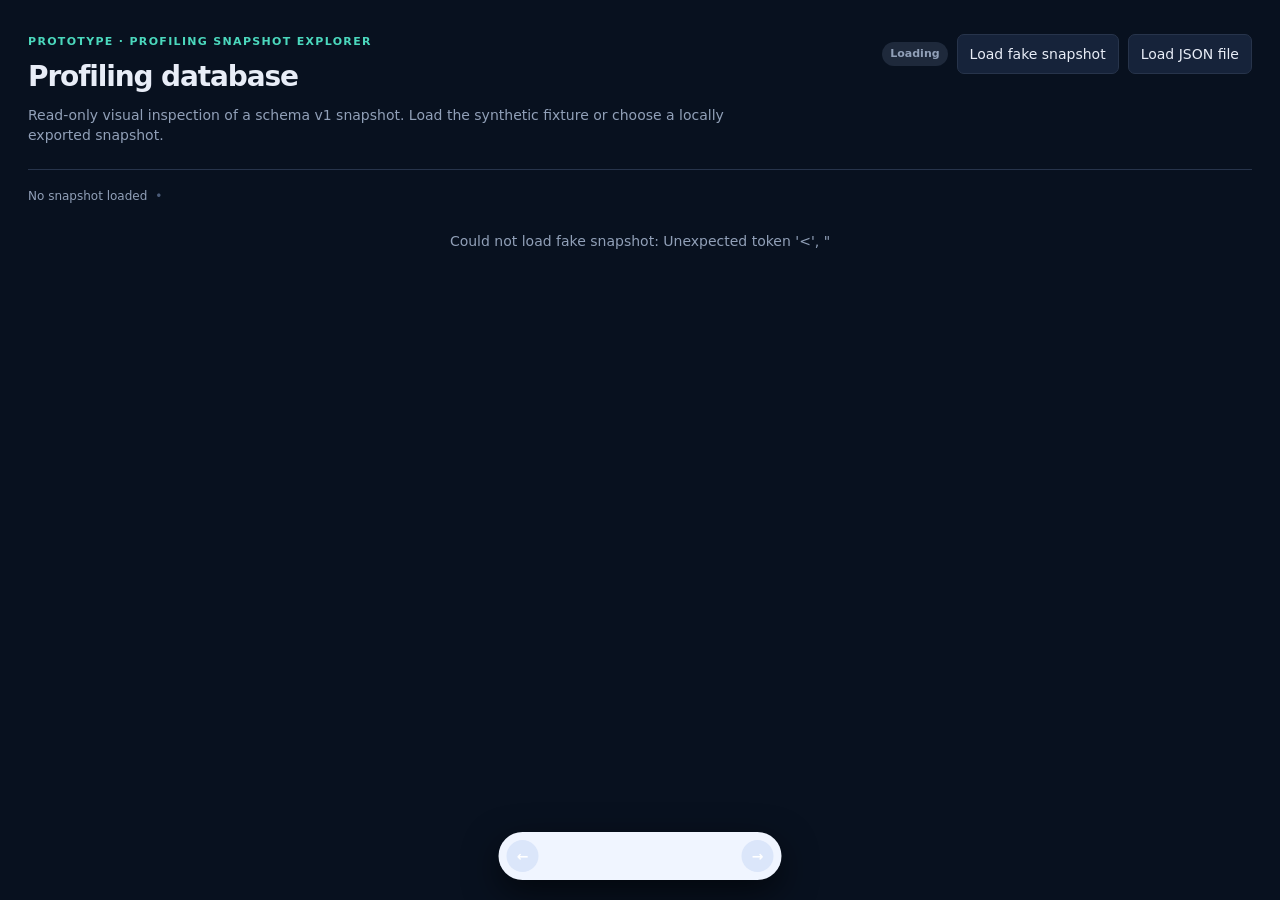
==== prototypes/profiling_database_visualizer/index.html @ 90f5b5c0 "refactor: modularize experiments with Hydra" ====
<!doctype html>
<html lang="en">
  <head>
    <meta charset="utf-8" />
    <meta name="viewport" content="width=device-width, initial-scale=1" />
    <title>Profiling Database Explorer — Prototype</title>
    <style>
      :root { color-scheme: dark; --ink:#e8edf7; --muted:#91a0b8; --line:#27344b; --panel:#101b2d; --canvas:#08111f; --blue:#61a7ff; --teal:#4bd8bd; --yellow:#ffca5f; --red:#ff7594; }
      * { box-sizing: border-box; } body { margin:0; font:14px/1.45 Inter, ui-sans-serif, system-ui, sans-serif; background:var(--canvas); color:var(--ink); }
      button, input { font:inherit; } button { cursor:pointer; } .shell { max-width:1280px; padding:34px 28px 115px; margin:auto; }
      header { display:flex; align-items:start; justify-content:space-between; gap:24px; border-bottom:1px solid var(--line); padding-bottom:24px; } h1 { margin:0; font-size:28px; letter-spacing:-.04em; } h2 { font-size:17px; margin:0 0 14px; } h3 { margin:0; font-size:13px; color:var(--muted); font-weight:600; }
      .eyebrow { color:var(--teal); font-size:11px; font-weight:800; letter-spacing:.12em; text-transform:uppercase; margin-bottom:7px; } .sub { color:var(--muted); margin:7px 0 0; max-width:700px; }
      .actions { display:flex; align-items:center; flex-wrap:wrap; justify-content:end; gap:9px; } .button { border:1px solid var(--line); color:var(--ink); background:#16233a; padding:9px 12px; border-radius:7px; } .button:hover { border-color:var(--blue); } .file { display:none; }
      .badge { padding:4px 8px; border-radius:999px; font-size:11px; font-weight:700; background:#1e293b; color:var(--muted); } .badge.synthetic { background:#493b19; color:var(--yellow); } .badge.good { color:var(--teal); background:#123a39; } .badge.bad { color:var(--red); background:#442132; }
      .meta { display:flex; gap:8px; align-items:center; margin-top:18px; color:var(--muted); font-size:12px; } .dot { color:#4b5c79; }
      .grid { display:grid; grid-template-columns:repeat(4,1fr); gap:12px; margin:22px 0; }.card { background:var(--panel); border:1px solid var(--line); border-radius:9px; padding:16px; }.value { font-size:26px; font-weight:750; letter-spacing:-.04em; margin-top:4px; }.note { color:var(--muted); font-size:12px; margin-top:3px; }
      .section { background:var(--panel); border:1px solid var(--line); border-radius:9px; padding:19px; margin-top:14px; } .section-head { display:flex; justify-content:space-between; gap:12px; align-items:center; margin-bottom:14px; }
      table { width:100%; border-collapse:collapse; } th { color:var(--muted); font-weight:600; text-align:left; font-size:11px; text-transform:uppercase; letter-spacing:.07em; padding:0 10px 9px; } td { padding:11px 10px; border-top:1px solid var(--line); vertical-align:middle; } .right { text-align:right; }.mono { font:12px ui-monospace, SFMono-Regular, Menlo, monospace; }.empty { color:var(--muted); padding:25px; text-align:center; }
      .split { display:grid; grid-template-columns:1.25fr .75fr; gap:14px; }.tool-tabs { display:flex; gap:7px; flex-wrap:wrap; }.tab { padding:7px 10px; border-radius:6px; border:1px solid var(--line); background:transparent; color:var(--muted); }.tab.active { color:#06111f; background:var(--blue); border-color:var(--blue); font-weight:700; }.config { border-top:1px solid var(--line); padding:14px 0; }.config:first-child { border-top:0; padding-top:0; }.config-title { display:flex; justify-content:space-between; align-items:center; }.bars { display:grid; gap:9px; margin-top:13px; }.bar-row { display:grid; grid-template-columns:90px 1fr 55px; gap:9px; align-items:center; font-size:12px; }.track { background:#22304a; height:7px; border-radius:9px; overflow:hidden; }.fill { height:100%; background:var(--blue); border-radius:inherit; }.fill.resource { background:var(--yellow); }.fill.quality { background:var(--teal); }
      .legend { display:flex; gap:14px; color:var(--muted); font-size:12px; }.legend span::before { content:""; display:inline-block; height:8px; width:8px; border-radius:50%; background:var(--blue); margin-right:5px; }.legend .quality::before { background:var(--teal); }.legend .resource::before { background:var(--yellow); }
      .network { display:grid; grid-template-columns:1fr 1fr; gap:13px; }.transfer { border:1px solid var(--line); padding:14px; border-radius:7px; background:#0d1728; }.route { display:flex; gap:8px; align-items:center; font-weight:700; }.arrow { color:var(--blue); }.transfer-grid { display:grid; grid-template-columns:1fr 1fr; gap:10px; margin-top:13px; color:var(--muted); font-size:12px; }.transfer-grid strong { display:block; color:var(--ink); font-size:15px; margin-top:1px; }.callout { border-left:3px solid var(--yellow); background:#231d11; padding:11px 13px; color:#e5d8b5; font-size:12px; margin-top:14px; }
      .switcher { position:fixed; bottom:20px; left:50%; transform:translateX(-50%); z-index:5; display:flex; align-items:center; gap:10px; padding:8px; background:#f0f5ff; color:#101827; border-radius:999px; box-shadow:0 12px 35px #0009; }.switcher button { background:#dbe6fa; border:0; width:32px; height:32px; border-radius:50%; font-weight:800; }.switcher button:hover { background:#bdcff1; }.switcher span { min-width:183px; text-align:center; font-size:12px; font-weight:750; }
      @media (max-width:760px) { .shell { padding:20px 14px 100px; } header { display:block; }.actions { margin-top:16px; justify-content:start; }.grid { grid-template-columns:1fr 1fr; }.split,.network { grid-template-columns:1fr; } th:nth-child(4),td:nth-child(4) { display:none; }.bar-row { grid-template-columns:58px 1fr 48px; } }
    </style>
  </head>
  <body>
    <main class="shell">
      <header>
        <div><div class="eyebrow">PROTOTYPE · profiling snapshot explorer</div><h1>Profiling database</h1><p class="sub">Read-only visual inspection of a schema v1 snapshot. Load the synthetic fixture or choose a locally exported snapshot.</p></div>
        <div class="actions"><span id="kind" class="badge">Loading</span><button class="button" id="fake">Load fake snapshot</button><label class="button" for="file">Load JSON file</label><input class="file" id="file" type="file" accept="application/json,.json" /></div>
      </header>
      <div class="meta"><span id="snapshot">No snapshot loaded</span><span class="dot">•</span><span id="digest" class="mono"></span></div>
      <div id="app"></div>
    </main>
    <nav class="switcher" id="switcher" aria-label="Prototype view switcher"><button id="prev" aria-label="Previous view">←</button><span id="view-label"></span><button id="next" aria-label="Next view">→</button></nav>
    <script>
      // Three variants of the profiling database page, switchable via ?variant=.
      const variants = [
        {key:'overview', label:'A — Coverage overview'},
        {key:'tool', label:'B — Tool inspector'},
        {key:'network', label:'C — Network routes'},
      ];
      let snapshot, schema, selectedTool = 0;
      const fmt = (n, digits=1) => Number(n).toLocaleString(undefined,{maximumFractionDigits:digits});
      const eligible = () => snapshot.tools.filter(t => t.eligibility.status === 'eligible');
      const profiles = () => eligible().flatMap(t => t.execution_profiles.map(p => ({...p, tool_id:t.tool_id})));
      function html(strings,...values) { return strings.reduce((r,s,i)=>r+s+(values[i]??''),''); }
      function currentVariant() { const k = new URLSearchParams(location.search).get('variant'); return variants.some(v=>v.key===k) ? k : 'overview'; }
      function setVariant(key) { const u=new URL(location);u.searchParams.set('variant',key);history.replaceState({},'',u);render(); }
      function summaryCards() {
        const ps=profiles(); const compatible=ps.length; const configurations=eligible().reduce((n,t)=>n+t.configurations.length,0);
        return html`<div class="grid"><div class="card"><h3>Known tools</h3><div class="value">${snapshot.tools.length}</div><div class="note">${eligible().length} eligible for scheduling</div></div><div class="card"><h3>Configurations</h3><div class="value">${configurations}</div><div class="note">runtime choices, not placements</div></div><div class="card"><h3>Execution profiles</h3><div class="value">${compatible}</div><div class="note">compatible configuration × device pairs</div></div><div class="card"><h3>Transfer routes</h3><div class="value">${snapshot.transfer_profiles.length} / 6</div><div class="note">directed cross-device measurements</div></div></div>`;
      }
      function overview() {
        const rows=eligible().flatMap(tool=>tool.configurations.map(c=>{const q=tool.quality_profiles.find(p=>p.configuration_id===c.configuration_id);const ep=tool.execution_profiles.filter(p=>p.configuration_id===c.configuration_id);return `<tr><td><strong>${tool.tool_id}</strong></td><td class="mono">${c.configuration_id}</td><td>${q ? (q.normalized_quality_lcb*100).toFixed(0)+'%' : '—'}</td><td>${ep.map(p=>p.device_id).join(', ')||'—'}</td><td class="right">${ep.length}</td></tr>`;}));
        return summaryCards()+`<section class="section"><div class="section-head"><h2>Configuration coverage</h2><span class="badge good">schema v${snapshot.schema_version}</span></div><table><thead><tr><th>Tool</th><th>Configuration</th><th>Quality LCB</th><th>Compatible placement</th><th class="right">Profiles</th></tr></thead><tbody>${rows.join('')}</tbody></table></section><section class="section"><div class="section-head"><h2>Snapshot boundary</h2><span class="badge">immutable replay input</span></div><div class="split"><div><h3>Execution boundary</h3><p>${snapshot.measurement_scope.execution_boundary}</p></div><div><h3>Input bucket</h3><p class="mono">${snapshot.measurement_scope.input_bucket} · batch ${snapshot.measurement_scope.batch_size} · ${snapshot.measurement_scope.warm_execution?'warm':'cold'}</p></div></div></section>`;
      }
      function toolInspector() {
        const tools=eligible(); const t=tools[selectedTool]||tools[0]; if(!t)return '<div class="empty">No eligible tools in this snapshot.</div>';
        const configs=t.configurations.map(c=>{const q=t.quality_profiles.find(p=>p.configuration_id===c.configuration_id); const ex=t.execution_profiles.filter(p=>p.configuration_id===c.configuration_id); const maxL=Math.max(...t.execution_profiles.map(p=>p.warm_latency_p95_ms)); const maxResource=Math.max(...t.execution_profiles.map(p=>p.mean_incremental_execution_energy_j)); return `<article class="config"><div class="config-title"><strong class="mono">${c.configuration_id}</strong><span class="badge">${c.runtime.backend} · ${c.runtime.numeric_format}</span></div><div class="bars"><div class="bar-row"><span>Quality</span><div class="track"><div class="fill quality" style="width:${(q?.normalized_quality_lcb||0)*100}%"></div></div><strong>${q?(q.normalized_quality_lcb*100).toFixed(0)+'%':'—'}</strong></div>${ex.map(p=>`<div class="bar-row"><span>${p.device_id}</span><div class="track"><div class="fill" style="width:${p.warm_latency_p95_ms/maxL*100}%"></div></div><strong>${fmt(p.warm_latency_p95_ms)} ms</strong></div><div class="bar-row"><span>${p.device_id} resource score</span><div class="track"><div class="fill resource" style="width:${p.mean_incremental_execution_energy_j/maxResource*100}%"></div></div><strong>${fmt(p.mean_incremental_execution_energy_j)}</strong></div>`).join('')}</div></article>`;}).join('');
        return `<section class="section"><div class="section-head"><div><h2>Tool inspector</h2><div class="tool-tabs">${tools.map((x,i)=>`<button class="tab ${i===selectedTool?'active':''}" data-tool="${i}">${x.tool_id}</button>`).join('')}</div><div class="legend"><span class="quality">Quality LCB</span><span>Latency</span><span class="resource">Resource score ↓</span></div></div><div class="split"><div><h3>Configurations and placement trade-offs</h3><div style="margin-top:15px">${configs}</div></div><aside><h3>Quality contract</h3><p><strong>${t.quality_contract.metric_name}</strong> · ${t.quality_contract.direction.replaceAll('_',' ')}</p><p class="note">Semantic floor: ${t.quality_contract.semantic_floor}<br>Reference: <span class="mono">${t.quality_contract.reference.configuration_id}</span> (${t.quality_contract.reference.raw_metric})</p><h3 style="margin-top:22px">Dimensions</h3>${Object.entries(t.dimensions).map(([k,v])=>`<p class="note"><span class="mono">${k}</span><br>${v.applicable?'choices:':'fixed:'} ${v.values.join(', ')}</p>`).join('')}</aside></div></section>`;
      }
      function network() { const cards=snapshot.transfer_profiles.map(p=>`<article class="transfer"><div class="route"><span>${p.source_device_id}</span><span class="arrow">→</span><span>${p.destination_device_id}</span></div><div class="transfer-grid"><div>Propagation<strong>${fmt(p.propagation_delay_ms)} ms</strong></div><div>Bandwidth<strong>${fmt(p.bandwidth_bytes_per_second/1e6)} MB/s</strong></div><div>Setup resource score<strong>${fmt(p.setup_energy_j,3)}</strong></div><div>Per-byte resource score<strong>${p.energy_per_byte_j.toExponential(1)}</strong></div></div></article>`).join(''); return summaryCards()+`<section class="section"><div class="section-head"><h2>Directed transfer profiles</h2><span class="badge good">${snapshot.transfer_profiles.length===6?'complete directed graph':'incomplete graph'}</span></div><div class="network">${cards}</div><div class="callout">Lower resource scores are better. For payload S, the transfer resource score = setup resource score + S × per-byte resource score. Same-device edges have a score of zero and no profile.</div></section><section class="section"><h2>Devices</h2><table><thead><tr><th>ID</th><th>Hardware class</th><th>Description</th></tr></thead><tbody>${snapshot.devices.map(d=>`<tr><td class="mono">${d.device_id}</td><td>${d.hardware_class}</td><td>${d.description}</td></tr>`).join('')}</tbody></table></section>`; }
      function render() { const key=currentVariant(); document.getElementById('view-label').textContent=variants.find(v=>v.key===key).label; const app=document.getElementById('app'); if(!snapshot){app.innerHTML='<div class="empty">Loading snapshot…</div>';return;} app.innerHTML=key==='overview'?overview():key==='tool'?toolInspector():network(); app.querySelectorAll('[data-tool]').forEach(b=>b.onclick=()=>{selectedTool=+b.dataset.tool;render();}); }
      function load(data) { const missing=(schema?.required||['tools','transfer_profiles']).filter(key=>data?.[key]===undefined); if(missing.length) throw new Error(`Not a ${schema?.title||'profiling database'} snapshot; missing: ${missing.join(', ')}.`); if(!Array.isArray(data.tools)||!Array.isArray(data.transfer_profiles)) throw new Error('tools and transfer_profiles must be arrays.'); snapshot=data; document.getElementById('snapshot').textContent=`${data.snapshot_id} · ${data.created_at}`; const kind=document.getElementById('kind');kind.textContent=data.data_kind||'unknown';kind.className='badge '+(data.data_kind==='synthetic'?'synthetic':'good');document.getElementById('digest').textContent=data.snapshot_digest||'no digest'; selectedTool=0;render(); }
      async function loadFake(){try{load(await (await fetch('/fake-data')).json())}catch(e){document.getElementById('app').innerHTML=`<div class="empty">Could not load fake snapshot: ${e.message}</div>`}}
      document.getElementById('fake').onclick=loadFake; document.getElementById('file').onchange=async e=>{try{load(JSON.parse(await e.target.files[0].text()))}catch(err){alert(err.message)}};
      document.getElementById('prev').onclick=()=>{const i=variants.findIndex(v=>v.key===currentVariant());setVariant(variants[(i+variants.length-1)%variants.length].key)};document.getElementById('next').onclick=()=>{const i=variants.findIndex(v=>v.key===currentVariant());setVariant(variants[(i+1)%variants.length].key)};
      addEventListener('keydown',e=>{if(['INPUT','TEXTAREA'].includes(document.activeElement.tagName)||document.activeElement.isContentEditable)return;if(e.key==='ArrowLeft')document.getElementById('prev').click();if(e.key==='ArrowRight')document.getElementById('next').click()});
      fetch('/schema').then(r=>r.json()).then(value=>schema=value).catch(()=>undefined).finally(loadFake);
    </script>
  </body>
</html>
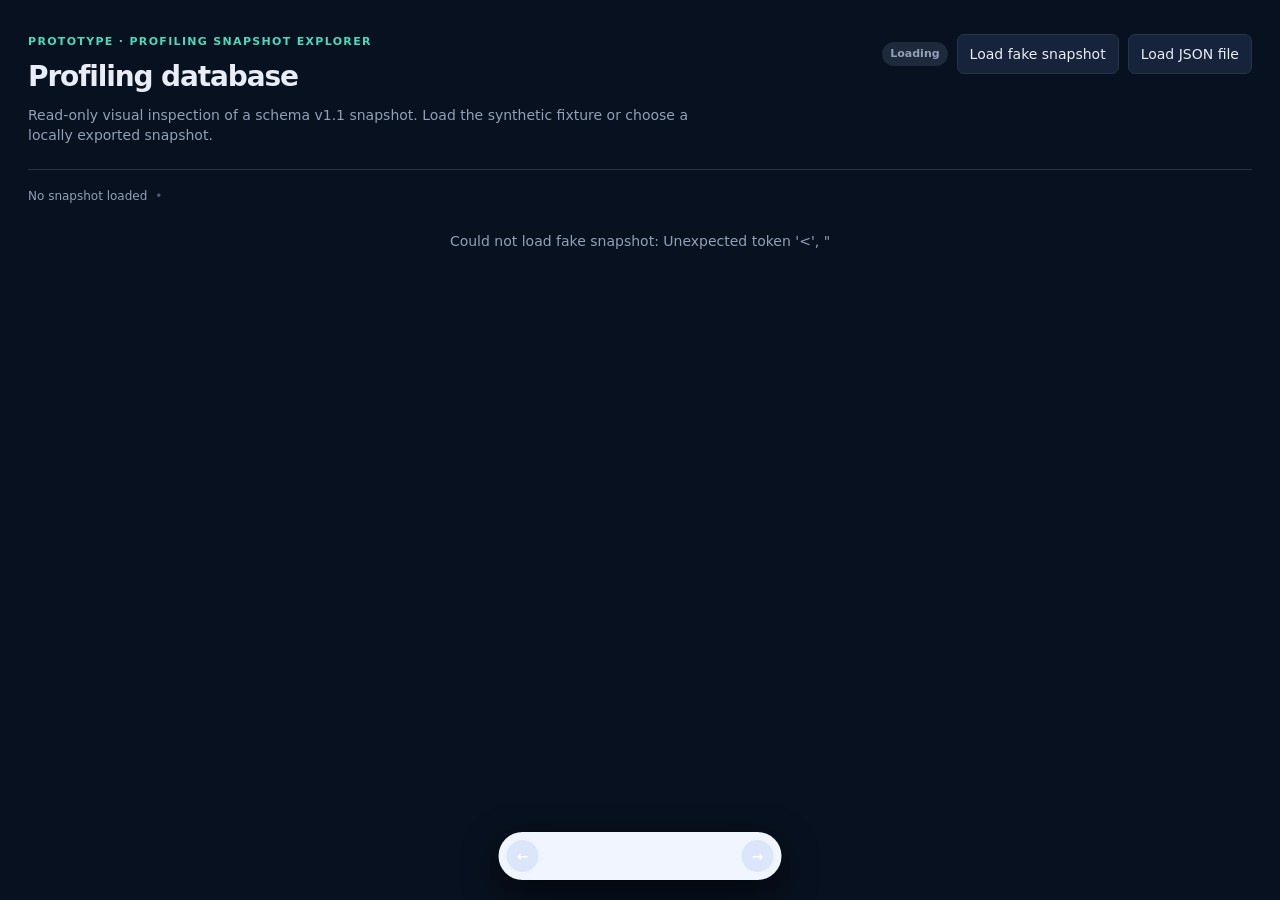
==== commit 60e862e9: "refactor: use composite resource-based scoring" ====
--- a/prototypes/profiling_database_visualizer/index.html
+++ b/prototypes/profiling_database_visualizer/index.html
@@ -26,7 +26,7 @@
   <body>
     <main class="shell">
       <header>
-        <div><div class="eyebrow">PROTOTYPE · profiling snapshot explorer</div><h1>Profiling database</h1><p class="sub">Read-only visual inspection of a schema v1 snapshot. Load the synthetic fixture or choose a locally exported snapshot.</p></div>
+        <div><div class="eyebrow">PROTOTYPE · profiling snapshot explorer</div><h1>Profiling database</h1><p class="sub">Read-only visual inspection of a schema v1.1 snapshot. Load the synthetic fixture or choose a locally exported snapshot.</p></div>
         <div class="actions"><span id="kind" class="badge">Loading</span><button class="button" id="fake">Load fake snapshot</button><label class="button" for="file">Load JSON file</label><input class="file" id="file" type="file" accept="application/json,.json" /></div>
       </header>
       <div class="meta"><span id="snapshot">No snapshot loaded</span><span class="dot">•</span><span id="digest" class="mono"></span></div>
@@ -57,10 +57,10 @@
       }
       function toolInspector() {
         const tools=eligible(); const t=tools[selectedTool]||tools[0]; if(!t)return '<div class="empty">No eligible tools in this snapshot.</div>';
-        const configs=t.configurations.map(c=>{const q=t.quality_profiles.find(p=>p.configuration_id===c.configuration_id); const ex=t.execution_profiles.filter(p=>p.configuration_id===c.configuration_id); const maxL=Math.max(...t.execution_profiles.map(p=>p.warm_latency_p95_ms)); const maxResource=Math.max(...t.execution_profiles.map(p=>p.mean_incremental_execution_energy_j)); return `<article class="config"><div class="config-title"><strong class="mono">${c.configuration_id}</strong><span class="badge">${c.runtime.backend} · ${c.runtime.numeric_format}</span></div><div class="bars"><div class="bar-row"><span>Quality</span><div class="track"><div class="fill quality" style="width:${(q?.normalized_quality_lcb||0)*100}%"></div></div><strong>${q?(q.normalized_quality_lcb*100).toFixed(0)+'%':'—'}</strong></div>${ex.map(p=>`<div class="bar-row"><span>${p.device_id}</span><div class="track"><div class="fill" style="width:${p.warm_latency_p95_ms/maxL*100}%"></div></div><strong>${fmt(p.warm_latency_p95_ms)} ms</strong></div><div class="bar-row"><span>${p.device_id} resource score</span><div class="track"><div class="fill resource" style="width:${p.mean_incremental_execution_energy_j/maxResource*100}%"></div></div><strong>${fmt(p.mean_incremental_execution_energy_j)}</strong></div>`).join('')}</div></article>`;}).join('');
-        return `<section class="section"><div class="section-head"><div><h2>Tool inspector</h2><div class="tool-tabs">${tools.map((x,i)=>`<button class="tab ${i===selectedTool?'active':''}" data-tool="${i}">${x.tool_id}</button>`).join('')}</div><div class="legend"><span class="quality">Quality LCB</span><span>Latency</span><span class="resource">Resource score ↓</span></div></div><div class="split"><div><h3>Configurations and placement trade-offs</h3><div style="margin-top:15px">${configs}</div></div><aside><h3>Quality contract</h3><p><strong>${t.quality_contract.metric_name}</strong> · ${t.quality_contract.direction.replaceAll('_',' ')}</p><p class="note">Semantic floor: ${t.quality_contract.semantic_floor}<br>Reference: <span class="mono">${t.quality_contract.reference.configuration_id}</span> (${t.quality_contract.reference.raw_metric})</p><h3 style="margin-top:22px">Dimensions</h3>${Object.entries(t.dimensions).map(([k,v])=>`<p class="note"><span class="mono">${k}</span><br>${v.applicable?'choices:':'fixed:'} ${v.values.join(', ')}</p>`).join('')}</aside></div></section>`;
+        const configs=t.configurations.map(c=>{const q=t.quality_profiles.find(p=>p.configuration_id===c.configuration_id); const ex=t.execution_profiles.filter(p=>p.configuration_id===c.configuration_id); const maxL=Math.max(...t.execution_profiles.map(p=>p.warm_latency_p95_ms)); const maxResource=Math.max(...t.execution_profiles.map(p=>p.gpu_memory_mib)); return `<article class="config"><div class="config-title"><strong class="mono">${c.configuration_id}</strong><span class="badge">${c.runtime.backend} · ${c.runtime.numeric_format}</span></div><div class="bars"><div class="bar-row"><span>Quality</span><div class="track"><div class="fill quality" style="width:${(q?.normalized_quality_lcb||0)*100}%"></div></div><strong>${q?(q.normalized_quality_lcb*100).toFixed(0)+'%':'—'}</strong></div>${ex.map(p=>`<div class="bar-row"><span>${p.device_id}</span><div class="track"><div class="fill" style="width:${p.warm_latency_p95_ms/maxL*100}%"></div></div><strong>${fmt(p.warm_latency_p95_ms)} ms</strong></div><div class="bar-row"><span>${p.device_id} resource</span><div class="track"><div class="fill resource" style="width:${p.gpu_memory_mib/maxResource*100}%"></div></div><strong>${fmt(p.gpu_memory_mib)} MiB</strong></div>`).join('')}</div></article>`;}).join('');
+        return `<section class="section"><div class="section-head"><div><h2>Tool inspector</h2><div class="tool-tabs">${tools.map((x,i)=>`<button class="tab ${i===selectedTool?'active':''}" data-tool="${i}">${x.tool_id}</button>`).join('')}</div><div class="legend"><span class="quality">Quality LCB</span><span>Latency</span><span class="resource">GPU-memory resource ↓</span></div></div><div class="split"><div><h3>Configurations and placement trade-offs</h3><div style="margin-top:15px">${configs}</div></div><aside><h3>Quality contract</h3><p><strong>${t.quality_contract.metric_name}</strong> · ${t.quality_contract.direction.replaceAll('_',' ')}</p><p class="note">Semantic floor: ${t.quality_contract.semantic_floor}<br>Reference: <span class="mono">${t.quality_contract.reference.configuration_id}</span> (${t.quality_contract.reference.raw_metric})</p><h3 style="margin-top:22px">Dimensions</h3>${Object.entries(t.dimensions).map(([k,v])=>`<p class="note"><span class="mono">${k}</span><br>${v.applicable?'choices:':'fixed:'} ${v.values.join(', ')}</p>`).join('')}</aside></div></section>`;
       }
-      function network() { const cards=snapshot.transfer_profiles.map(p=>`<article class="transfer"><div class="route"><span>${p.source_device_id}</span><span class="arrow">→</span><span>${p.destination_device_id}</span></div><div class="transfer-grid"><div>Propagation<strong>${fmt(p.propagation_delay_ms)} ms</strong></div><div>Bandwidth<strong>${fmt(p.bandwidth_bytes_per_second/1e6)} MB/s</strong></div><div>Setup resource score<strong>${fmt(p.setup_energy_j,3)}</strong></div><div>Per-byte resource score<strong>${p.energy_per_byte_j.toExponential(1)}</strong></div></div></article>`).join(''); return summaryCards()+`<section class="section"><div class="section-head"><h2>Directed transfer profiles</h2><span class="badge good">${snapshot.transfer_profiles.length===6?'complete directed graph':'incomplete graph'}</span></div><div class="network">${cards}</div><div class="callout">Lower resource scores are better. For payload S, the transfer resource score = setup resource score + S × per-byte resource score. Same-device edges have a score of zero and no profile.</div></section><section class="section"><h2>Devices</h2><table><thead><tr><th>ID</th><th>Hardware class</th><th>Description</th></tr></thead><tbody>${snapshot.devices.map(d=>`<tr><td class="mono">${d.device_id}</td><td>${d.hardware_class}</td><td>${d.description}</td></tr>`).join('')}</tbody></table></section>`; }
+      function network() { const cards=snapshot.transfer_profiles.map(p=>`<article class="transfer"><div class="route"><span>${p.source_device_id}</span><span class="arrow">→</span><span>${p.destination_device_id}</span></div><div class="transfer-grid"><div>Propagation<strong>${fmt(p.propagation_delay_ms)} ms</strong></div><div>Bandwidth<strong>${fmt(p.bandwidth_bytes_per_second/1e6)} MB/s</strong></div><div>Resource<strong>GPU memory only</strong></div><div>Samples<strong>${fmt(p.sample_count,0)}</strong></div></div></article>`).join(''); return summaryCards()+`<section class="section"><div class="section-head"><h2>Directed transfer profiles</h2><span class="badge good">${snapshot.transfer_profiles.length===6?'complete directed graph':'incomplete graph'}</span></div><div class="network">${cards}</div><div class="callout">Transfers contribute latency only. Trace resource is measured from execution profiles' GPU-memory values; same-device edges have zero transfer cost and no transfer profile.</div></section><section class="section"><h2>Devices</h2><table><thead><tr><th>ID</th><th>Hardware class</th><th>Description</th></tr></thead><tbody>${snapshot.devices.map(d=>`<tr><td class="mono">${d.device_id}</td><td>${d.hardware_class}</td><td>${d.description}</td></tr>`).join('')}</tbody></table></section>`; }
       function render() { const key=currentVariant(); document.getElementById('view-label').textContent=variants.find(v=>v.key===key).label; const app=document.getElementById('app'); if(!snapshot){app.innerHTML='<div class="empty">Loading snapshot…</div>';return;} app.innerHTML=key==='overview'?overview():key==='tool'?toolInspector():network(); app.querySelectorAll('[data-tool]').forEach(b=>b.onclick=()=>{selectedTool=+b.dataset.tool;render();}); }
       function load(data) { const missing=(schema?.required||['tools','transfer_profiles']).filter(key=>data?.[key]===undefined); if(missing.length) throw new Error(`Not a ${schema?.title||'profiling database'} snapshot; missing: ${missing.join(', ')}.`); if(!Array.isArray(data.tools)||!Array.isArray(data.transfer_profiles)) throw new Error('tools and transfer_profiles must be arrays.'); snapshot=data; document.getElementById('snapshot').textContent=`${data.snapshot_id} · ${data.created_at}`; const kind=document.getElementById('kind');kind.textContent=data.data_kind||'unknown';kind.className='badge '+(data.data_kind==='synthetic'?'synthetic':'good');document.getElementById('digest').textContent=data.snapshot_digest||'no digest'; selectedTool=0;render(); }
       async function loadFake(){try{load(await (await fetch('/fake-data')).json())}catch(e){document.getElementById('app').innerHTML=`<div class="empty">Could not load fake snapshot: ${e.message}</div>`}}
